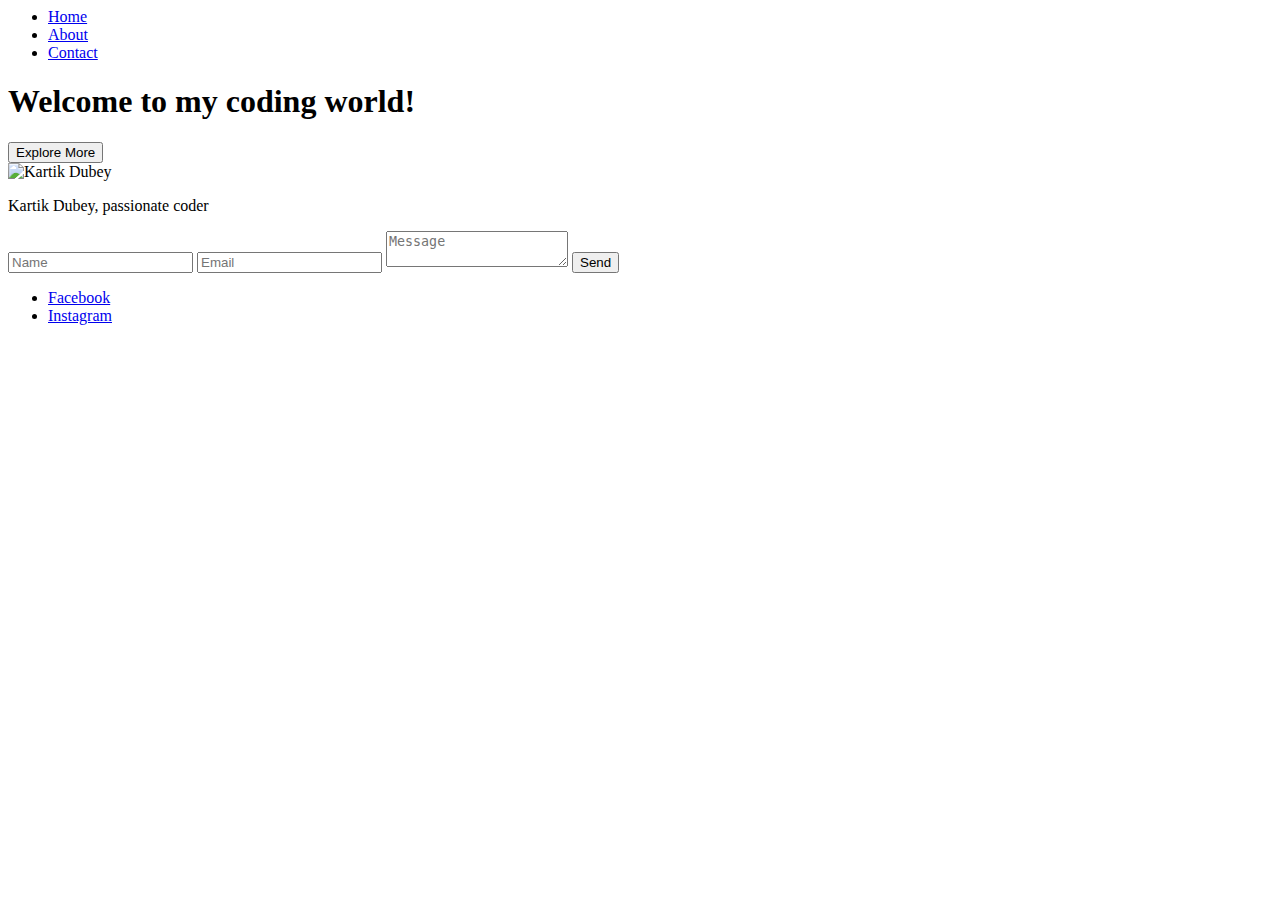
==== index1.html @ 5fee2805 "Create index1.html" ====
<!-- Header section -->
<head>
<title>Kartik Dubey - Official</title>
</head>
<body>
<header>
 <nav>
  <ul>
   <li><a href="#">Home</a></li>
   <li><a href="#">About</a></li>
   <li><a href="#">Contact</a></li>
  </ul>
 </nav>
</header>
<!-- Hero section -->
<section class="hero">
 <h1>Welcome to my coding world!</h1>
 <button>Explore More</button>
</section>
<!-- About section -->
<section class="about">
 <img src="your_photo.jpg" alt="Kartik Dubey">
 <p>Kartik Dubey, passionate coder </p>
</section>
<!-- Contact section -->
<section class="contact">
 <form>
  <input type="text" placeholder="Name">
  <input type="email" placeholder="Email">
  <textarea placeholder="Message"></textarea>
  <button>Send</button>
</form>
 <ul>
  <li><a href="https://www.facebook.com/share/1BZ8J8MbW4/" target="_blank">Facebook</a></li>
  <li><a href="https://instagram.com/kartikdubey_connect" target="_blank">Instagram</a></li>
 </ul>
</section>
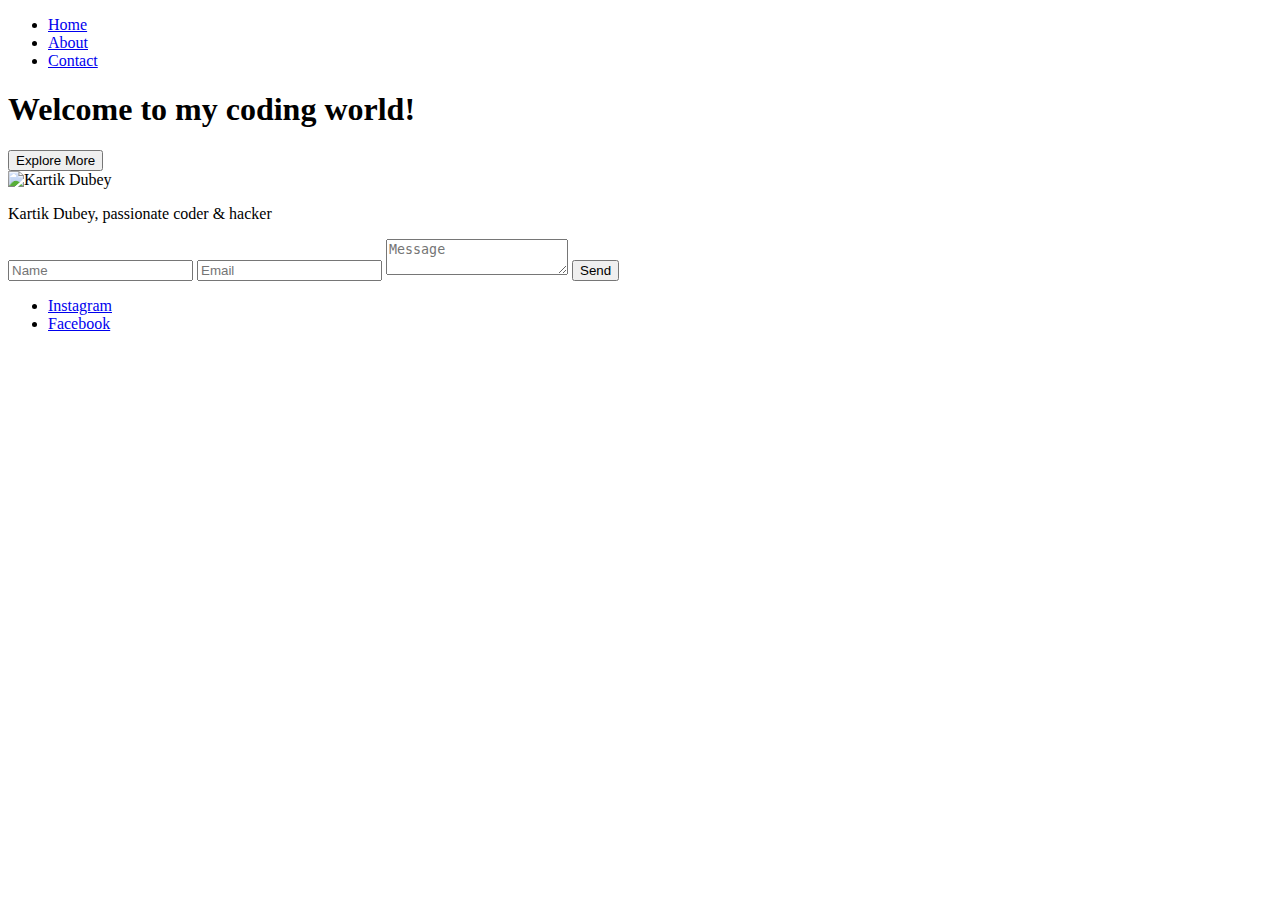
==== commit 70b7804b: "Update index1.html" ====
--- a/index1.html
+++ b/index1.html
@@ -1,8 +1,10 @@
-<!-- Header section -->
+<!DOCTYPE html>
+<html>
 <head>
 <title>Kartik Dubey - Official</title>
 </head>
 <body>
+<!-- Header Section -->
 <header>
  <nav>
   <ul>
@@ -12,26 +14,29 @@
   </ul>
  </nav>
 </header>
-<!-- Hero section -->
+<!-- Hero Section -->
 <section class="hero">
  <h1>Welcome to my coding world!</h1>
  <button>Explore More</button>
 </section>
-<!-- About section -->
+<!-- About Section -->
 <section class="about">
- <img src="your_photo.jpg" alt="Kartik Dubey">
- <p>Kartik Dubey, passionate coder </p>
+ <img src="https://wa.me/image/YOUR_WP_DP.jpg" 
+alt="Kartik Dubey"> 
+ <p>Kartik Dubey, passionate coder & hacker</p>
 </section>
-<!-- Contact section -->
+<!-- Contact Section -->
 <section class="contact">
  <form>
   <input type="text" placeholder="Name">
   <input type="email" placeholder="Email">
   <textarea placeholder="Message"></textarea>
   <button>Send</button>
-</form>
+ </form>
  <ul>
-  <li><a href="https://www.facebook.com/share/1BZ8J8MbW4/" target="_blank">Facebook</a></li>
   <li><a href="https://instagram.com/kartikdubey_connect" target="_blank">Instagram</a></li>
+  <li><a href="https://www.facebook.com/1BZ8J8MbW4" target="_blank">Facebook</a></li>
  </ul>
 </section>
+</body>
+</html>
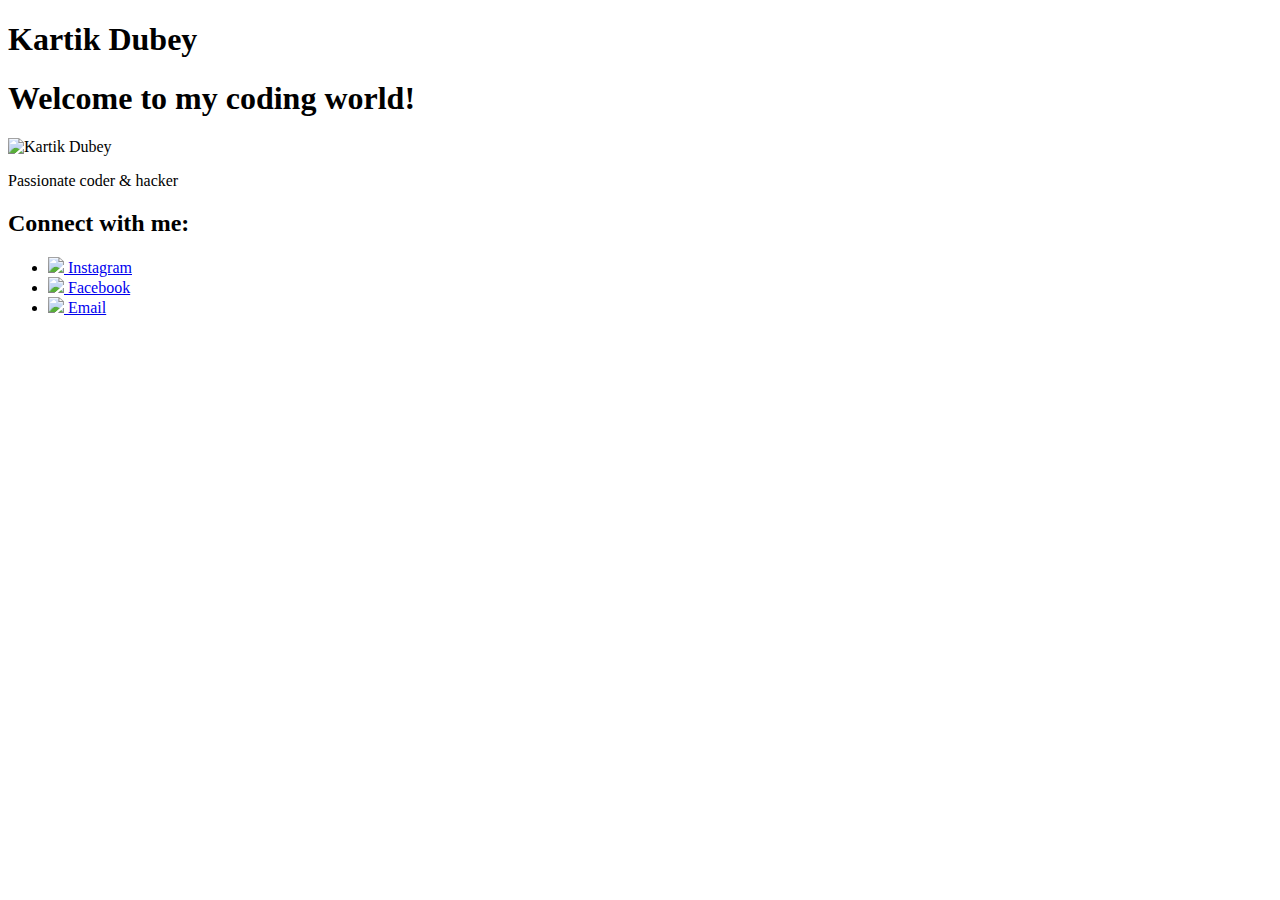
==== commit eb16395e: "Update index1.html" ====
--- a/index1.html
+++ b/index1.html
@@ -4,38 +4,22 @@
 <title>Kartik Dubey - Official</title>
 </head>
 <body>
-<!-- Header Section -->
 <header>
- <nav>
-  <ul>
-   <li><a href="#">Home</a></li>
-   <li><a href="#">About</a></li>
-   <li><a href="#">Contact</a></li>
-  </ul>
- </nav>
+ <h1>Kartik Dubey</h1>
 </header>
-<!-- Hero Section -->
 <section class="hero">
  <h1>Welcome to my coding world!</h1>
- <button>Explore More</button>
 </section>
-<!-- About Section -->
 <section class="about">
- <img src="https://wa.me/image/YOUR_WP_DP.jpg" 
-alt="Kartik Dubey"> 
- <p>Kartik Dubey, passionate coder & hacker</p>
+ <img src="YOUR_WP_DP.jpg" alt="Kartik Dubey">
+ <p>Passionate coder & hacker</p>
 </section>
-<!-- Contact Section -->
 <section class="contact">
- <form>
-  <input type="text" placeholder="Name">
-  <input type="email" placeholder="Email">
-  <textarea placeholder="Message"></textarea>
-  <button>Send</button>
- </form>
+ <h2>Connect with me:</h2>
  <ul>
-  <li><a href="https://instagram.com/kartikdubey_connect" target="_blank">Instagram</a></li>
-  <li><a href="https://www.facebook.com/1BZ8J8MbW4" target="_blank">Facebook</a></li>
+  <li><a href="https://instagram.com/kartikdubey_connect" target="_blank"><img src="https://img.icons8.com/color/48/000000/instagram-new.png"/> Instagram</a></li>
+  <li><a href="https://www.facebook.com/1BZ8J8MbW4" target="_blank"><img src="https://img.icons8.com/color/48/000000/facebook-new.png"/> Facebook</a></li>
+  <li><a href="mailto:apka_email_id@example.com" target="_blank"><img src="https://img.icons8.com/color/48/000000/email.png"/> Email</a></li>
  </ul>
 </section>
 </body>
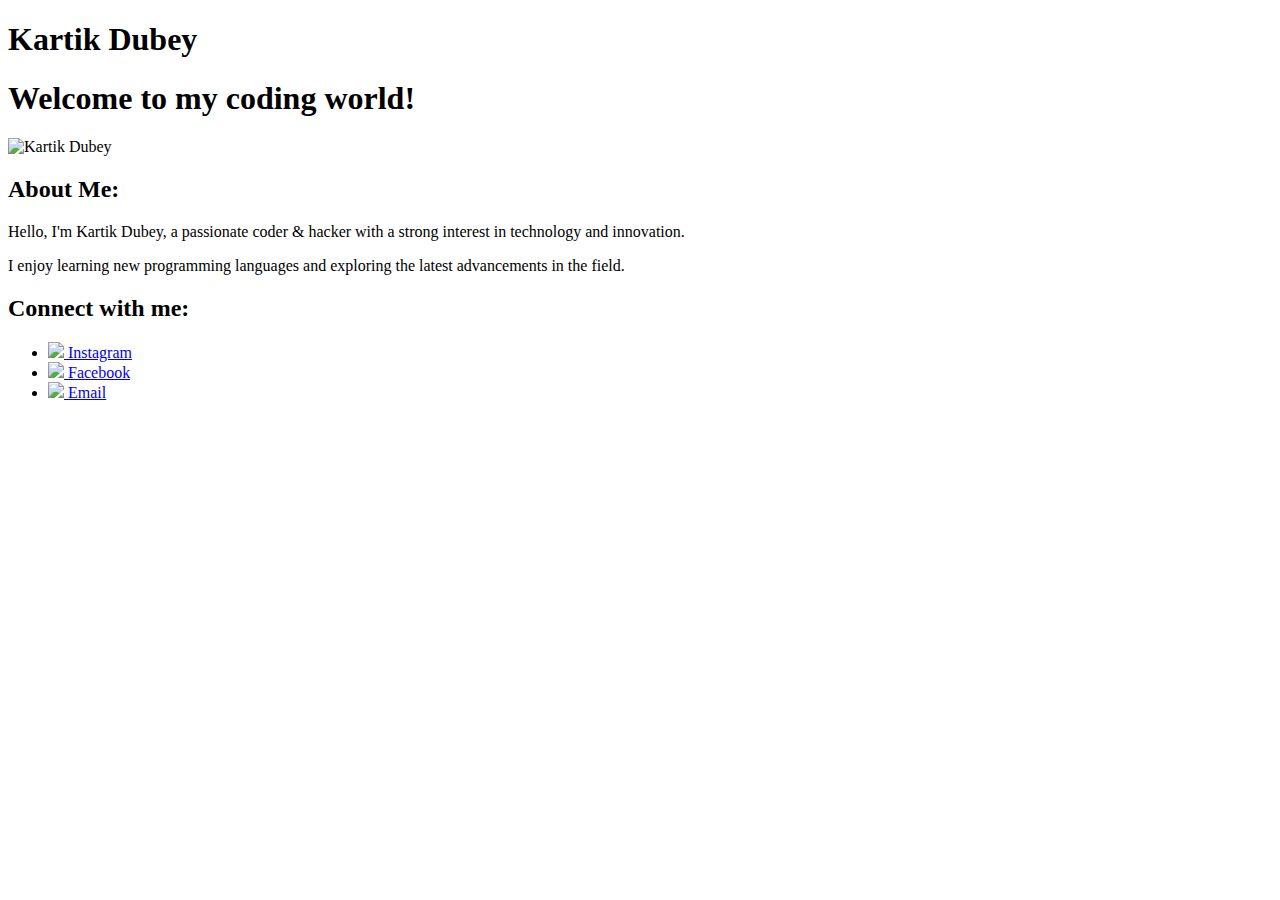
==== commit b505162f: "Update index1.html" ====
--- a/index1.html
+++ b/index1.html
@@ -12,14 +12,16 @@
 </section>
 <section class="about">
  <img src="YOUR_WP_DP.jpg" alt="Kartik Dubey">
- <p>Passionate coder & hacker</p>
+ <h2>About Me:</h2>
+ <p>Hello, I'm Kartik Dubey, a passionate coder & hacker with a strong interest in technology and innovation.</p>
+ <p>I enjoy learning new programming languages and exploring the latest advancements in the field.</p>
 </section>
 <section class="contact">
  <h2>Connect with me:</h2>
  <ul>
-  <li><a href="https://instagram.com/kartikdubey_connect" target="_blank"><img src="https://img.icons8.com/color/48/000000/instagram-new.png"/> Instagram</a></li>
+<li><a href="https://instagram.com/kartikdubey_connect" target="_blank"><img src="https://img.icons8.com/color/48/000000/instagram-new.png"/> Instagram</a></li>
   <li><a href="https://www.facebook.com/1BZ8J8MbW4" target="_blank"><img src="https://img.icons8.com/color/48/000000/facebook-new.png"/> Facebook</a></li>
-  <li><a href="mailto:apka_email_id@example.com" target="_blank"><img src="https://img.icons8.com/color/48/000000/email.png"/> Email</a></li>
+  <li><a href="kartikeydubey345@gmail.com" target="_blank"><img src="https://img.icons8.com/color/48/000000/email.png"/> Email</a></li>
  </ul>
 </section>
 </body>
